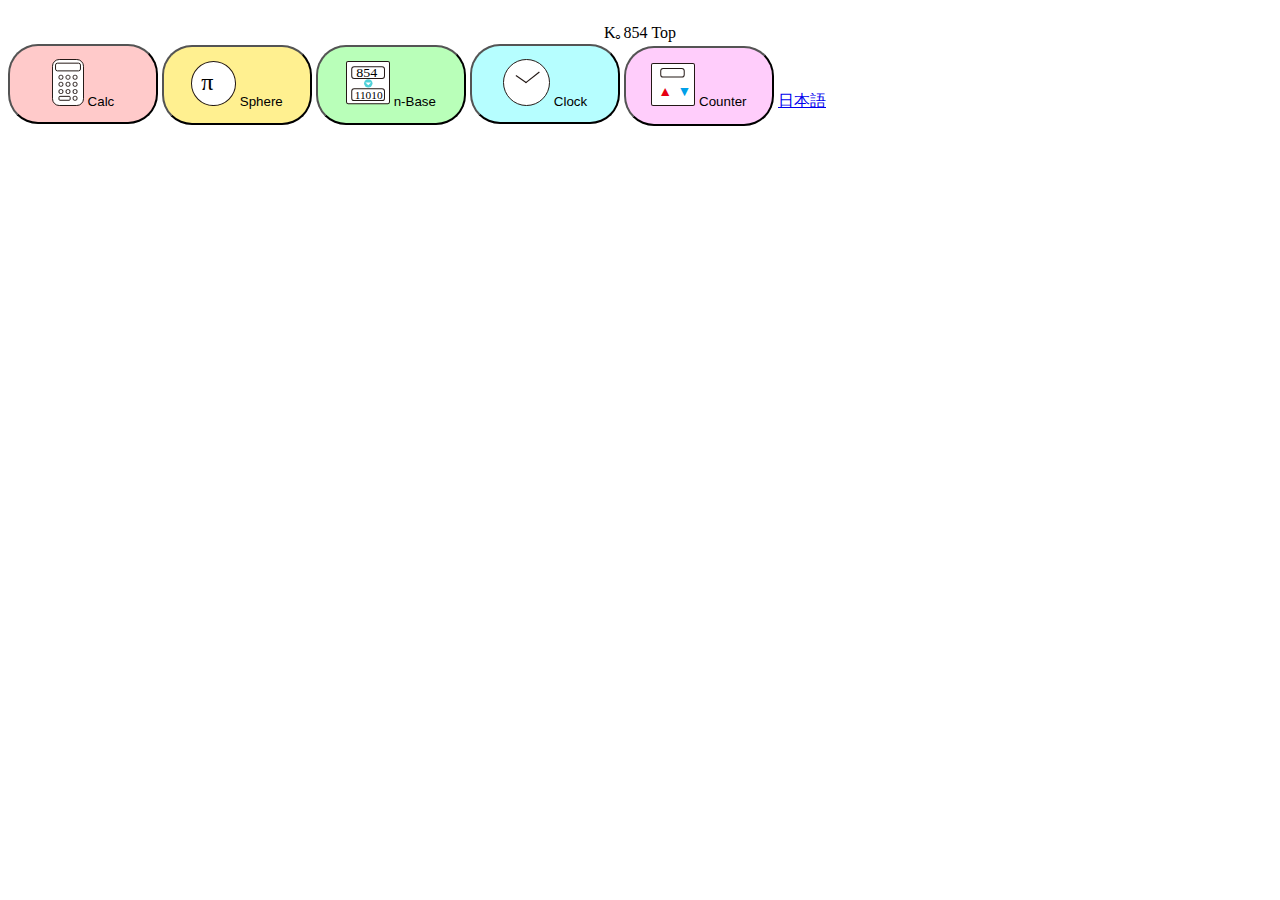
==== index-en.html @ a1c38f6f "Add files via upload" ====
<!DOCTYPE html>
<html lang="en">
    <head>
        <meta charset="UTF-8" name="viewport" content="width=device-width, initial-scale=1">
        <link rel="stylesheet" type="text/css" href="style.css">
        <script>
            function adjustStyleSheet() {
                if (window.innerWidth <= 450) {
                    document.querySelector('link[href="style.css"]').setAttribute('href', 'style-phone.css');
                }else if (window.innerWidth >= 450 && window.innerWidth <= 1270){
                    document.querySelector('link[href="style.css"]').setAttribute('href', 'style-tab.css');
                }
            }
            window.addEventListener('resize', adjustStyleSheet);
            window.addEventListener('DOMContentLoaded', adjustStyleSheet);
        </script>
        <link rel="icon" type="image/svg" href="icns/fav.svg">
        <title>K.854 Top
        </title>
    </head>
    <body>
        <p>K｡854 Top</p>
        <br>
        <br>
        <div class="container">
            <a href="https://koucyan-iruka.github.io/simple-calc/"><button style="background-color: #ffcaca"><img src="icns/cal.svg">&nbsp;Calc</button></a>
            <a href="https://koucyan-iruka.github.io/sphere-areavolume-calc/"><button style="background-color: #fff090"><img src="icns/pi.svg">&nbsp;Sphere</button></a>
            <a href="https://koucyan-iruka.github.io/base-n-conv/"><button style="background-color: #b9ffb9"><img src="icns/nbc.svg">&nbsp;n-Base</button></a>
            <a href="https://koucyan-iruka.github.io/clock/"><button style="background-color: #b6feff"><img src="icns/clc.svg">&nbsp;Clock</button></a>
            <a href="https://koucyan-iruka.github.io/counter/"><button style="background-color: #ffcdfb"><img src="icns/cnt.svg">&nbsp;Counter</button></a>
            <a href="index.html">日本語</a>
        </div>
    </body>
</html>
---- style.css ----
button {
    color: #000000;
    width: 150px;
    height: 80px;
    border-radius: 30px;
}
p {
    position: absolute;
    left: 50%;
    transform: translateX(-50%);
}
body{
    width: 100vw;
}
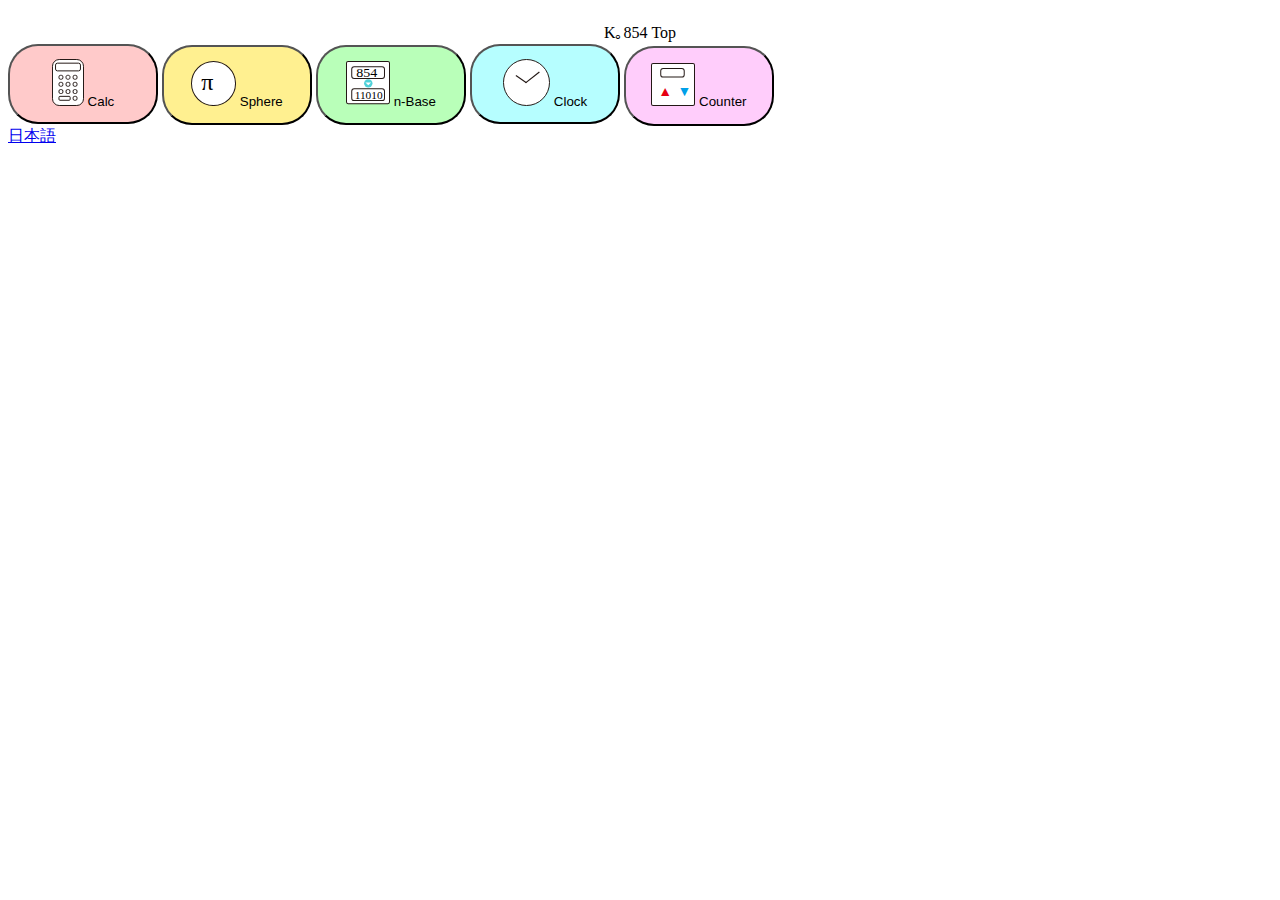
==== commit 9b295039: "Update index-en.html" ====
--- a/index-en.html
+++ b/index-en.html
@@ -28,7 +28,8 @@
             <a href="https://koucyan-iruka.github.io/base-n-conv/"><button style="background-color: #b9ffb9"><img src="icns/nbc.svg">&nbsp;n-Base</button></a>
             <a href="https://koucyan-iruka.github.io/clock/"><button style="background-color: #b6feff"><img src="icns/clc.svg">&nbsp;Clock</button></a>
             <a href="https://koucyan-iruka.github.io/counter/"><button style="background-color: #ffcdfb"><img src="icns/cnt.svg">&nbsp;Counter</button></a>
+            <br>
             <a href="index.html">日本語</a>
         </div>
     </body>
-</html>+</html>
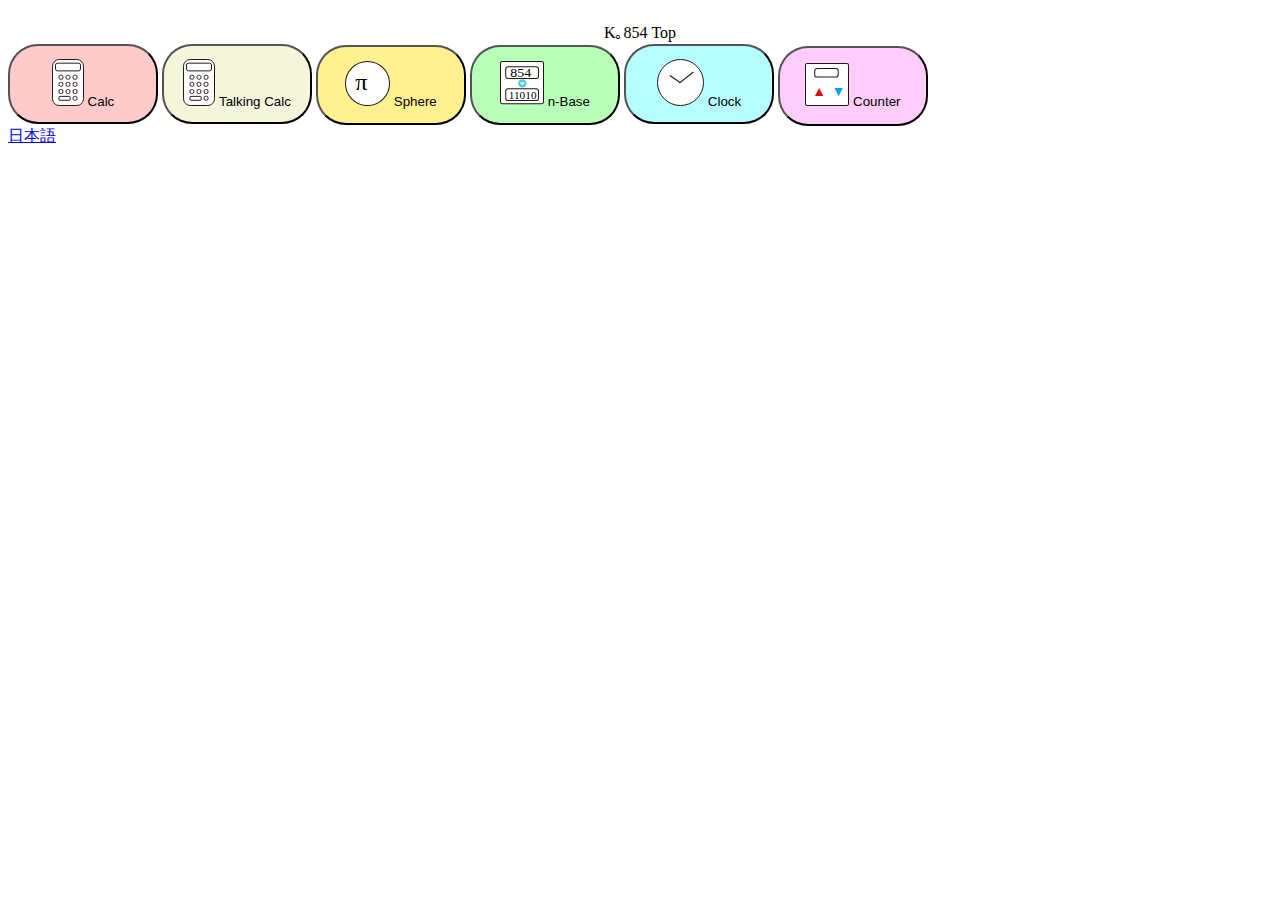
==== commit 7ab0c663: "Update index-en.html" ====
--- a/index-en.html
+++ b/index-en.html
@@ -24,6 +24,7 @@
         <br>
         <div class="container">
             <a href="https://koucyan-iruka.github.io/simple-calc/"><button style="background-color: #ffcaca"><img src="icns/cal.svg">&nbsp;Calc</button></a>
+            <a href="https://koucyan-iruka.github.io/TalkingCalc/"><button style="background-color: beige;"><img src="icns/cal.svg">&nbsp;Talking Calc</button></a>
             <a href="https://koucyan-iruka.github.io/sphere-areavolume-calc/"><button style="background-color: #fff090"><img src="icns/pi.svg">&nbsp;Sphere</button></a>
             <a href="https://koucyan-iruka.github.io/base-n-conv/"><button style="background-color: #b9ffb9"><img src="icns/nbc.svg">&nbsp;n-Base</button></a>
             <a href="https://koucyan-iruka.github.io/clock/"><button style="background-color: #b6feff"><img src="icns/clc.svg">&nbsp;Clock</button></a>
